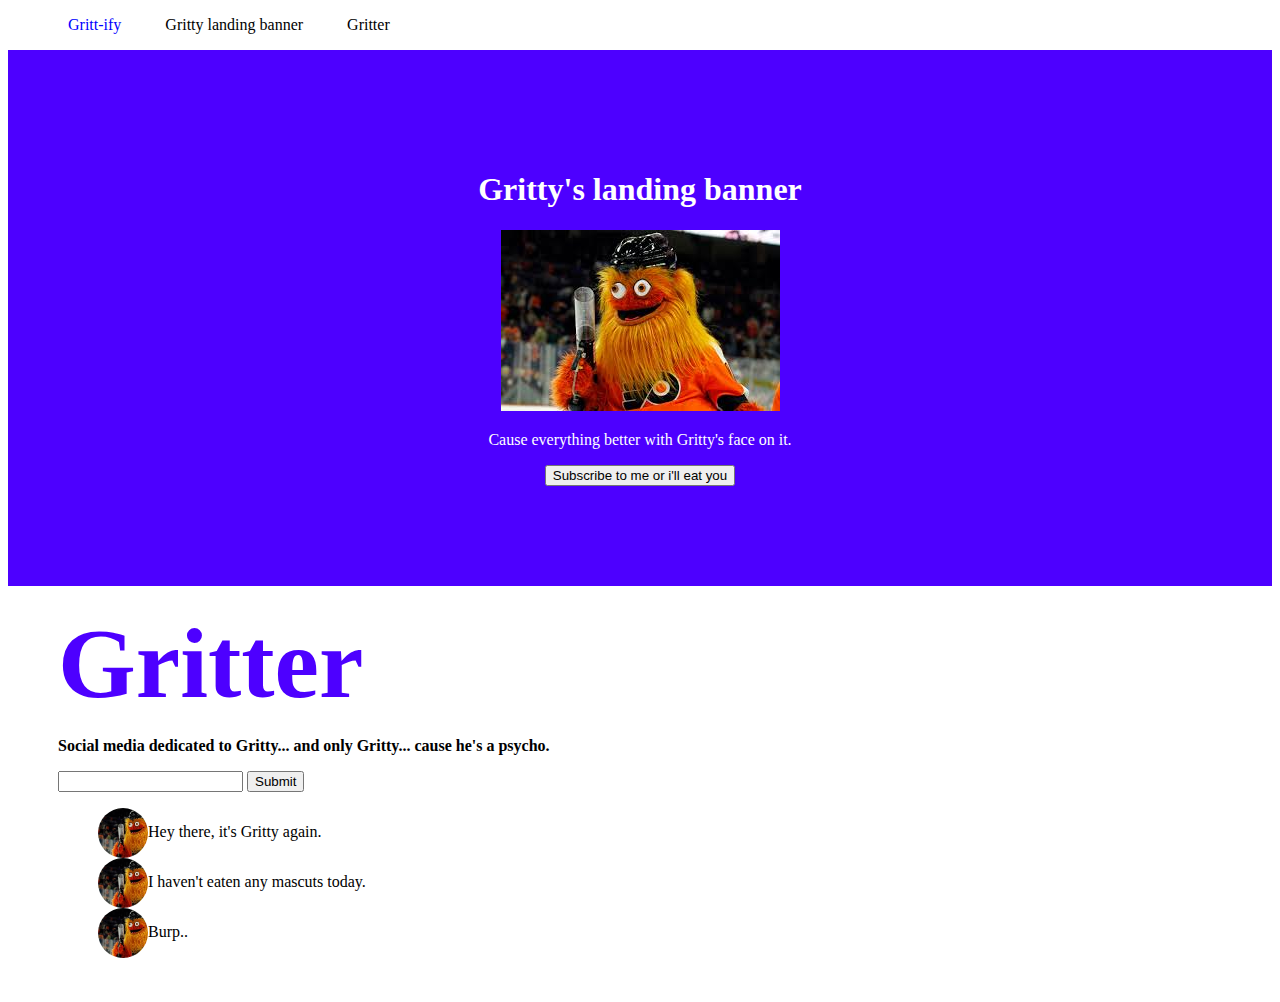
==== DevProject/index.html @ 8f8d7767 "Add files via upload" ====
<!DOCTYPE html>
<html lang="en">
<head>
    <meta charset="UTF-8">
    <meta http-equiv="X-UA-Compatible" content="IE=edge">
    <meta name="viewport" content="width=device-width, initial-scale=1.0">
    <title>Gritt-ify</title>
    <link rel="stylesheet" href="./Resources/CSS/index.css">
</head>
<body>
    <!--Nav Bar Section-->
    <nav class="navbar">
        <ul>
            <li><a class="blue" href="">Gritt-ify</a></li>
            <li><a href="">Gritty landing banner</a></li>
            <li><a href="">Gritter</a></li>
        </ul>

    </nav>




    <!--Banner Section-->
    <div class="banner">
    <h1>Gritty's landing banner</h1>
    <img id="small gritty" src="./Resources/CSS/Images/gritty.jpg" alt="">
    <p>Cause everything better with Gritty's face on it.</p>
    <button>Subscribe to me or i'll eat you</button>
    </div>


    <!--Gritter's Section-->
    <div class="gritter-section">
        <span class="bold" id="gritter">Gritter</span>
        <p class="bold">Social media dedicated to Gritty... and only Gritty... cause he's a psycho.</p>
        <form action="">
            <input type="text">
            <input type="submit" type="Submit">
        </form>
        <div id="greets">
            <ul>
                <li>
                    <div class="avatar"></div><span>Hey there, it's Gritty again.</span>
                </li>
                <li>
                    <div class="avatar"></div><span>I haven't eaten any mascuts today.</span>
                </li>
                <li>
                    <div class="avatar"></div><span>Burp..</span>
                </li>
            </ul>

        </div>

    </div>

</body>
</html>
---- DevProject/Resources/CSS/index.css ----
.navbar {
    position: fixed;
    top: 0;
    width: 100%;
    background-color: white;
}

.navbar li {
    display: inline;
    padding: 0 20px;
}

.navbar a {
    text-decoration: none;
    color: black;
}

.banner {
    background-color: #4d00ff;
    color: white;
    margin-top: 50px;
    text-align: center;
    padding: 100px 0;
}

#small-gritty {
    height: 100px;
    width: 100px;
    filter: drop-shadow(1px 1px 1px black);
}

.gritter-section {
padding: 20px 50px;
}

#gritter {
    color: #4d00ff;
    font-size: 100px;
}

#greets ul {
    list-style-type: none;
}

.avatar {
    background-image: url('../Images/gritty.jpg');
    background-size: cover;
    height: 50px;
    width: 50px;
    border-radius: 50%;
    display: inline-block;
    vertical-align: middle;
}


.bold {
    font-weight: 900;
}

a.blue {
    color: blue;
}
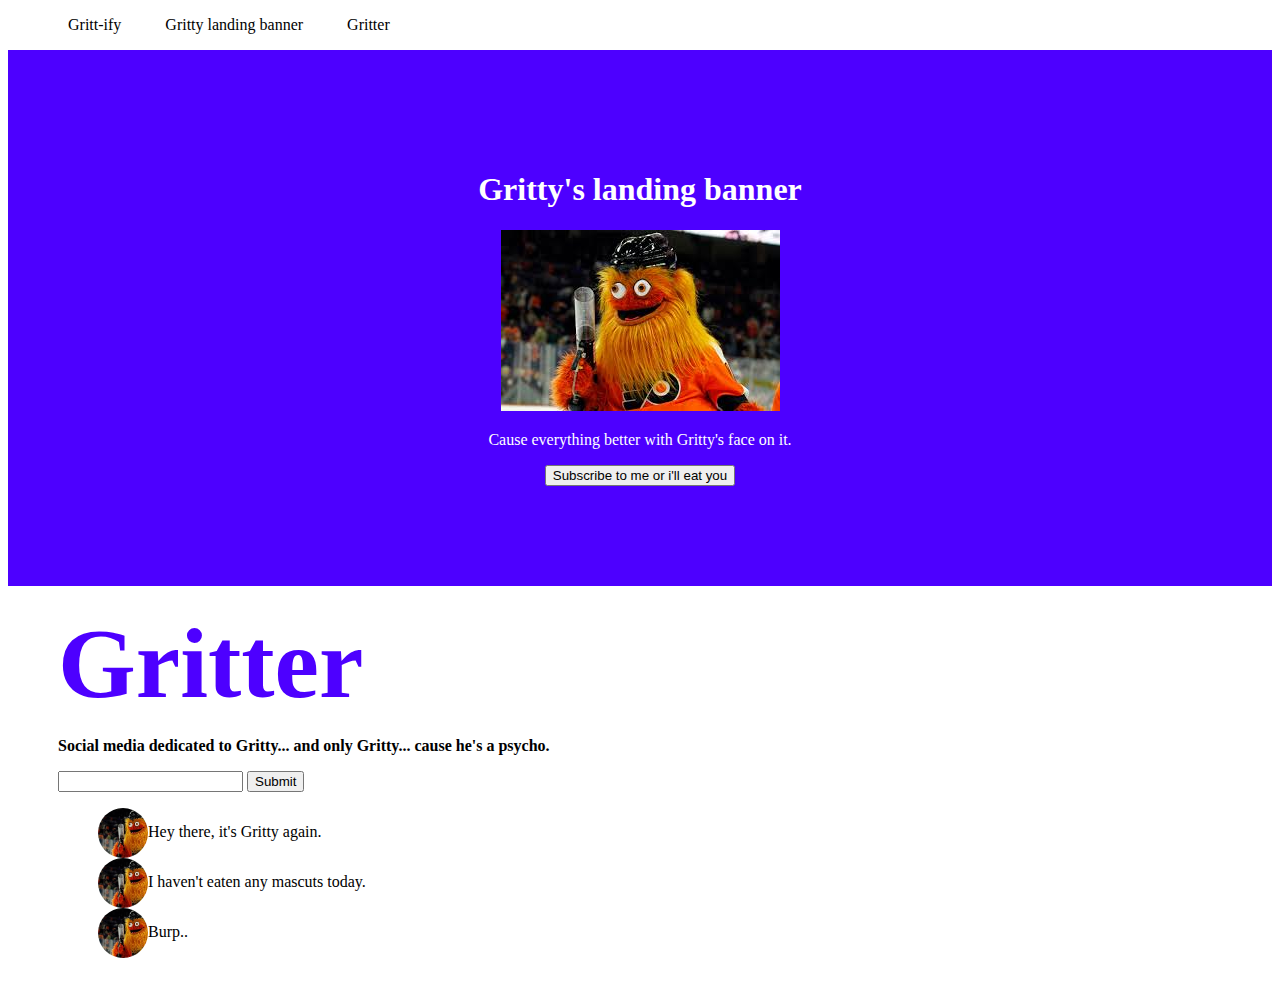
==== commit 3ef1d7b2: "class changed" ====
--- a/DevProject/index.html
+++ b/DevProject/index.html
@@ -11,7 +11,7 @@
     <!--Nav Bar Section-->
     <nav class="navbar">
         <ul>
-            <li><a class="blue" href="">Gritt-ify</a></li>
+            <li><a class="black" href="">Gritt-ify</a></li>
             <li><a href="">Gritty landing banner</a></li>
             <li><a href="">Gritter</a></li>
         </ul>
